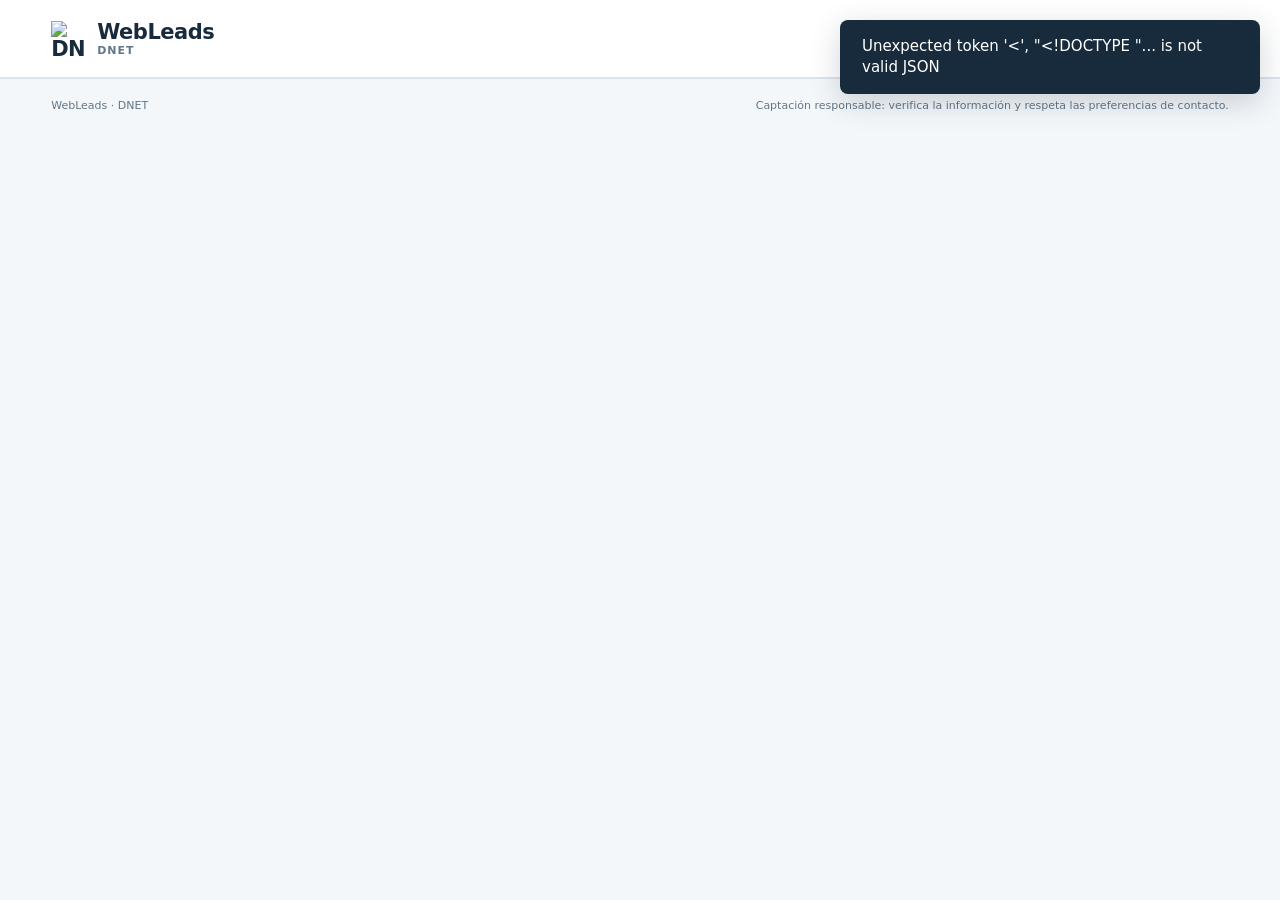
==== static/index.html @ 9f4384c7 "Desplegar WebLeads privado con búsquedas fiables y seguimiento comercial" ====
<!doctype html><html lang="es"><head><meta charset="utf-8"><meta name="viewport" content="width=device-width,initial-scale=1"><title>WebLeads · DNET</title><meta name="description" content="Encuentra negocios locales, revisa oportunidades y organiza la captación de clientes con tu equipo DNET."><meta name="theme-color" content="#2563A6"><meta name="robots" content="noindex,nofollow"><link rel="icon" href="/favicon.svg"><link rel="manifest" href="/static/manifest.json"><link rel="stylesheet" href="/static/style.css"><link rel="stylesheet" href="https://unpkg.com/leaflet@1.9.4/dist/leaflet.css"><script defer src="https://unpkg.com/leaflet@1.9.4/dist/leaflet.js"></script><script defer src="/static/app.js"></script></head><body>
<header><a class="brand" href="/"><img src="/favicon.svg" alt="DNET" width="36" height="36"><span>WebLeads<small>DNET</small></span></a><nav><a href="https://workspace.dnet.llc/" target="_blank" rel="noopener">Workspace</a><button id="logout" hidden>Salir</button></nav></header>
<div id="notice" role="status" aria-live="polite" hidden></div>
<main id="auth" class="auth" hidden><div class="auth-copy"><h1>Tu próxima oportunidad empieza aquí.</h1><p>Encuentra negocios, comprueba lo que necesitan y organiza el siguiente paso con tu equipo.</p></div><form id="loginForm"><h2 id="authTitle">Entra a WebLeads</h2><p id="authHelp">Acceso privado para DNET y las personas invitadas.</p><label id="nameLabel" hidden>Tu nombre<input id="name" autocomplete="name" maxlength="100"></label><label>Correo<input id="email" type="email" required autocomplete="username"></label><label>Contraseña<input id="password" type="password" required autocomplete="current-password" maxlength="200"></label><button class="primary" id="loginButton">Entrar</button><p id="authError" role="alert"></p><small>No hay registro público. Para recuperar el acceso, contacta al administrador del equipo.</small></form></main>
<main id="workspace" hidden><div class="intro"><div><h1>Encuentra. Revisa. Conecta.</h1><p>De una búsqueda local a una oportunidad para DNET.</p></div><span id="account"></span></div><div class="tabs" role="navigation" aria-label="Secciones"><button data-view="search" class="selected">Buscar negocios</button><button data-view="pipeline">Mis prospectos <span id="leadCount">0</span></button><button data-view="team" id="teamTab">Equipo</button></div>
<section id="searchView"><form id="searchForm" class="searchbar"><label>Ubicación<input id="city" placeholder="Omaha, Nebraska, Estados Unidos" required maxlength="150"></label><label>Sector<select id="category"></select></label><label>Radio<select id="radius"><option value="2000">2 km</option><option value="5000" selected>5 km</option><option value="10000">10 km</option><option value="20000">20 km</option></select></label><button class="primary" id="searchButton">Buscar negocios</button></form><div class="info"><strong>Los datos son un punto de partida.</strong> Una web ausente en el mapa requiere comprobación. Antes de contactar, revisa que el negocio esté activo.</div><div class="toolbar"><span id="resultCount">Todavía no has buscado.</span><label class="inline">Mostrar<select id="websiteFilter"><option value="all">Todos</option><option value="por_verificar">Web por verificar</option><option value="encontrada">Web encontrada</option></select></label><button id="saveAll" disabled>Guardar resultados</button></div><div class="discovery"><div id="results" class="results"><div class="empty"><h2>Empieza por una ciudad y un sector.</h2><p>Busca un grupo pequeño de negocios y revisa cada oportunidad antes de preparar una propuesta.</p></div></div><div class="map-panel"><div id="map" aria-label="Mapa de negocios"></div><small>Fuente: <a href="https://www.openstreetmap.org/copyright" target="_blank" rel="noopener">OpenStreetMap, ODbL</a>. Cobertura variable; no incluye reseñas ni verificación de actividad.</small></div></div></section>
<section id="pipelineView" hidden><div class="toolbar"><label class="inline">Etapa<select id="stageFilter"><option value="">Todas</option></select></label><label class="inline">Buscar<input id="leadQuery" placeholder="Nombre, ciudad o nota"></label><a class="button" href="/api/export">Exportar CSV</a><button id="manualLead">Añadir negocio</button><button id="importOld">Importar historial de este navegador</button></div><div id="pipeline"></div></section>
<section id="teamView" hidden><div class="section-title"><h2>Personas que trabajan contigo</h2><p>Miembros: buscan y editan. Lectores: consultan y exportan.</p></div><form id="inviteForm" class="searchbar"><label>Correo<input id="inviteEmail" type="email" required></label><label>Permiso<select id="inviteRole"><option value="Member">Miembro</option><option value="Viewer">Lector</option></select></label><button class="primary">Crear invitación</button></form><div id="inviteResult" hidden><label>Comparte este enlace privado (válido durante 7 días)<input id="inviteUrl" readonly></label><button id="copyInvite">Copiar enlace</button></div><div id="teamList"></div></section>
</main><footer><span>WebLeads · DNET</span><span>Captación responsable: verifica la información y respeta las preferencias de contacto.</span></footer>
<dialog id="editor"><form id="editForm"><div class="dialog-head"><h2 id="editTitle"></h2><button type="button" id="closeEditor" aria-label="Cerrar">✕</button></div><div id="leadDetails"></div><label>Etapa<select id="editStage"></select></label><label>Estado de la web<select id="editWeb"><option value="por_verificar">Por verificar</option><option value="encontrada">Encontrada</option><option value="sin_web_confirmada">Sin web, comprobado</option><option value="deficiente">Web que necesita mejoras</option></select></label><label>Dirección de la web<input id="editUrl" type="url" placeholder="https://"></label><label>Actividad<select id="editActivity"><option value="sin_verificar">Sin verificar</option><option value="confirmada">Actividad comprobada</option></select></label><label>Responsable<select id="editAssignee"></select></label><label>Notas y siguiente paso<textarea id="editNotes" rows="5" maxlength="6000"></textarea></label><button class="primary" id="editSave">Guardar cambios</button></form></dialog>
<dialog id="manual"><form id="manualForm"><div class="dialog-head"><h2>Añadir un negocio</h2><button type="button" id="closeManual" aria-label="Cerrar">✕</button></div><label>Nombre<input id="manualName" required maxlength="200"></label><label>Ciudad<input id="manualCity" maxlength="200"></label><label>Teléfono<input id="manualPhone" maxlength="100"></label><label>Correo<input id="manualEmail" type="email"></label><label>Web<input id="manualWebsite" type="url"></label><button class="primary">Guardar prospecto</button></form></dialog>
</body></html>
---- static/style.css ----
:root{--blue:#2563A6;--ink:#182b3c;--muted:#627687;--line:#dbe3eb;--paper:#f4f7fa;--white:#fff;font-family:"Segoe UI",system-ui,sans-serif;color:var(--ink);background:var(--paper);font-size:15px}*{box-sizing:border-box}body{margin:0}button,input,select,textarea{font:inherit}button,.button{cursor:pointer;border:1px solid var(--line);background:#fff;border-radius:7px;padding:10px 15px;color:var(--ink);text-decoration:none;font-weight:600}button:hover,.button:hover{border-color:var(--blue);color:var(--blue)}button:disabled{opacity:.45;cursor:default}.primary{background:var(--blue);border-color:var(--blue);color:white}.primary:hover{background:#194d85;color:white}a{color:var(--blue)}[hidden]{display:none!important}header{padding:20px 4vw;display:flex;align-items:center;justify-content:space-between;background:white;border-bottom:1px solid var(--line)}.brand{display:flex;gap:10px;align-items:center;color:var(--ink);text-decoration:none;font-size:21px;font-weight:750;letter-spacing:-.5px}.brand small{display:block;color:var(--muted);font-size:11px;letter-spacing:1px}nav{display:flex;align-items:center;gap:22px}nav a{text-decoration:none;font-weight:600}main{max-width:1460px;margin:auto;padding:36px 4vw 60px}h1{font-size:clamp(28px,3vw,44px);letter-spacing:-1.3px;margin:0 0 10px;font-weight:750;line-height:1.12}h2{font-size:22px;letter-spacing:-.5px}p{line-height:1.65;color:var(--muted)}.intro{display:flex;align-items:center;justify-content:space-between;gap:18px}.intro p{margin:0}.intro #account{color:var(--muted);font-size:13px}.tabs{display:flex;gap:4px;border-bottom:1px solid var(--line);margin:28px 0 24px}.tabs button{border:0;background:none;border-radius:0;padding:14px 20px;color:var(--muted)}.tabs button.selected{border-bottom:3px solid var(--blue);color:var(--blue)}.tabs span{font-size:12px;border-radius:12px;background:#e5edf5;padding:2px 7px;margin-left:5px}label{display:flex;flex-direction:column;gap:7px;font-size:13px;font-weight:600;color:var(--muted)}input,select,textarea{width:100%;padding:11px;border:1px solid var(--line);border-radius:6px;background:white;color:var(--ink);min-width:0}input:focus,select:focus,textarea:focus{outline:2px solid #9bbce0;outline-offset:2px}.searchbar{display:grid;grid-template-columns:minmax(200px,2fr) minmax(160px,1fr) 120px auto;align-items:end;gap:14px}.info{padding:13px 0;margin-top:10px;font-size:13px;color:var(--muted);line-height:1.6}.info strong{color:var(--ink)}.toolbar{display:flex;flex-wrap:wrap;align-items:center;gap:12px;margin:20px 0}.toolbar>span{margin-right:auto;color:var(--muted);font-size:13px}.inline{flex-direction:row;align-items:center}.inline input{max-width:220px}.inline select{width:auto}.discovery{display:grid;grid-template-columns:minmax(0,1.08fr) minmax(0,1fr);gap:24px}.results{max-height:670px;overflow:auto;scrollbar-width:thin}.result{background:white;border-bottom:1px solid var(--line);padding:20px;display:grid;grid-template-columns:1fr auto;gap:12px}.result h3{font-size:17px;margin:0 0 9px;letter-spacing:-.2px}.result p{margin:5px 0;font-size:13px}.result .links{display:flex;gap:12px;font-size:13px;flex-wrap:wrap}.badge{display:inline-block;border-radius:4px;background:#edf3f9;color:#2b5378;padding:4px 7px;font-size:11px;margin-bottom:8px}.badge.warn{background:#fff2de;color:#805921}.map-panel{position:sticky;top:20px;align-self:start}#map{height:535px;border-radius:8px;border:1px solid var(--line);z-index:1}.map-panel small{display:block;margin:10px 0;color:var(--muted);font-size:11px;line-height:1.5}.empty{padding:55px 25px;text-align:center;border:1px dashed #c5d3e0;border-radius:8px}.empty p{max-width:390px;margin:0 auto}.pipeline-row{display:grid;grid-template-columns:2fr 1fr 1fr auto;gap:15px;align-items:center;background:white;border-bottom:1px solid var(--line);padding:18px}.pipeline-row h3{margin:0;font-size:16px}.pipeline-row p{margin:5px 0;font-size:12px}.stage{font-size:12px;text-transform:capitalize}.auth{min-height:72vh;display:grid;grid-template-columns:1fr 420px;gap:8vw;align-items:center;max-width:1180px}.auth-copy h1{font-size:clamp(36px,5vw,64px);max-width:650px;line-height:1.05}.auth-copy p{max-width:450px;font-size:18px}.auth form{padding:30px;background:white;border-radius:12px;border:1px solid var(--line);display:grid;gap:18px}.auth h2,.auth p{margin:0}.auth small{font-size:11px;color:var(--muted);line-height:1.7}.auth form p{font-size:13px}#authError{color:#a12c36}#notice{position:fixed;z-index:10000;right:20px;top:20px;max-width:420px;background:var(--ink);color:white;padding:16px 22px;border-radius:8px;box-shadow:0 8px 30px #182b3c33;line-height:1.4}dialog{border:1px solid var(--line);border-radius:12px;max-width:600px;width:calc(100% - 32px);max-height:90vh;padding:25px;color:var(--ink)}dialog::backdrop{background:#182b3c77}dialog form{display:grid;gap:16px}.dialog-head{display:flex;align-items:center;justify-content:space-between}.dialog-head h2{margin:0}#leadDetails{font-size:13px;line-height:1.6;color:var(--muted)}footer{display:flex;gap:20px;justify-content:space-between;padding:20px 4vw;border-top:1px solid var(--line);font-size:11px;color:var(--muted)}.section-title p{margin-top:0}.team-row{display:flex;justify-content:space-between;gap:16px;align-items:center;padding:20px 0;border-bottom:1px solid var(--line)}#inviteResult{background:white;padding:20px;margin-top:18px;border:1px solid var(--line);display:flex;gap:15px;align-items:end}#inviteResult label{flex:1}:focus-visible{outline:3px solid #80add6;outline-offset:3px}@media(max-width:850px){.discovery{grid-template-columns:1fr}.map-panel{position:static;order:-1}#map{height:260px}.searchbar{grid-template-columns:1fr 1fr}.auth{grid-template-columns:1fr;gap:25px}.auth-copy h1{font-size:36px}.pipeline-row{grid-template-columns:1fr auto}.pipeline-row>.stage{grid-column:1}.intro{align-items:start;flex-direction:column}.auth{min-height:auto}.auth form{max-width:520px}.results{max-height:none}}@media(max-width:480px){header{padding:16px}main{padding:25px 16px 45px}.tabs button{padding:12px 10px;font-size:13px}.toolbar{align-items:stretch}.inline{flex:1;flex-wrap:wrap}.searchbar{grid-template-columns:1fr}.searchbar button{width:100%}.result{padding:16px;grid-template-columns:1fr}.result>button{justify-self:start}.auth form{padding:20px}.team-row,#inviteResult,footer{flex-direction:column;align-items:stretch}.auth-copy p{font-size:15px}.brand{font-size:18px}.tabs{overflow:auto;white-space:nowrap}.toolbar input,.inline input{max-width:none}.toolbar a,.toolbar button{flex:1}#notice{left:16px;right:16px;max-width:none}}

.result>button{align-self:start;white-space:nowrap}.team-row select{width:auto;min-width:110px}
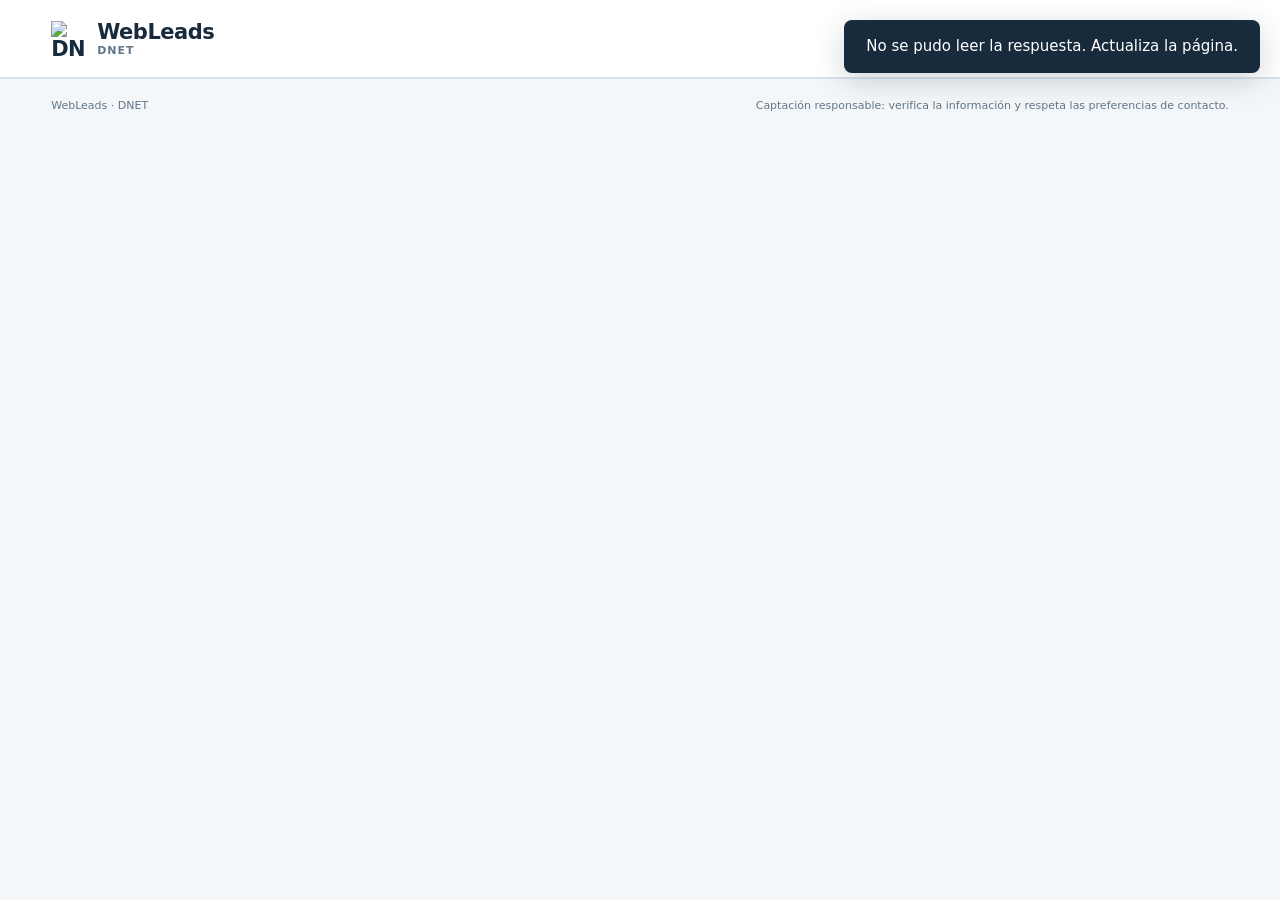
==== commit ba52cab9: "feat: expand WebLeads lead discovery sources" ====
--- a/static/index.html
+++ b/static/index.html
@@ -2,11 +2,12 @@
 <header><a class="brand" href="/"><img src="/favicon.svg" alt="DNET" width="36" height="36"><span>WebLeads<small>DNET</small></span></a><nav><a href="https://workspace.dnet.llc/" target="_blank" rel="noopener">Workspace</a><button id="logout" hidden>Salir</button></nav></header>
 <div id="notice" role="status" aria-live="polite" hidden></div>
 <main id="auth" class="auth" hidden><div class="auth-copy"><h1>Tu próxima oportunidad empieza aquí.</h1><p>Encuentra negocios, comprueba lo que necesitan y organiza el siguiente paso con tu equipo.</p></div><form id="loginForm"><h2 id="authTitle">Entra a WebLeads</h2><p id="authHelp">Acceso privado para DNET y las personas invitadas.</p><label id="nameLabel" hidden>Tu nombre<input id="name" autocomplete="name" maxlength="100"></label><label>Correo<input id="email" type="email" required autocomplete="username"></label><label>Contraseña<input id="password" type="password" required autocomplete="current-password" maxlength="200"></label><button class="primary" id="loginButton">Entrar</button><p id="authError" role="alert"></p><small>No hay registro público. Para recuperar el acceso, contacta al administrador del equipo.</small></form></main>
-<main id="workspace" hidden><div class="intro"><div><h1>Encuentra. Revisa. Conecta.</h1><p>De una búsqueda local a una oportunidad para DNET.</p></div><span id="account"></span></div><div class="tabs" role="navigation" aria-label="Secciones"><button data-view="search" class="selected">Buscar negocios</button><button data-view="pipeline">Mis prospectos <span id="leadCount">0</span></button><button data-view="team" id="teamTab">Equipo</button></div>
-<section id="searchView"><form id="searchForm" class="searchbar"><label>Ubicación<input id="city" placeholder="Omaha, Nebraska, Estados Unidos" required maxlength="150"></label><label>Sector<select id="category"></select></label><label>Radio<select id="radius"><option value="2000">2 km</option><option value="5000" selected>5 km</option><option value="10000">10 km</option><option value="20000">20 km</option></select></label><button class="primary" id="searchButton">Buscar negocios</button></form><div class="info"><strong>Los datos son un punto de partida.</strong> Una web ausente en el mapa requiere comprobación. Antes de contactar, revisa que el negocio esté activo.</div><div class="toolbar"><span id="resultCount">Todavía no has buscado.</span><label class="inline">Mostrar<select id="websiteFilter"><option value="all">Todos</option><option value="por_verificar">Web por verificar</option><option value="encontrada">Web encontrada</option></select></label><button id="saveAll" disabled>Guardar resultados</button></div><div class="discovery"><div id="results" class="results"><div class="empty"><h2>Empieza por una ciudad y un sector.</h2><p>Busca un grupo pequeño de negocios y revisa cada oportunidad antes de preparar una propuesta.</p></div></div><div class="map-panel"><div id="map" aria-label="Mapa de negocios"></div><small>Fuente: <a href="https://www.openstreetmap.org/copyright" target="_blank" rel="noopener">OpenStreetMap, ODbL</a>. Cobertura variable; no incluye reseñas ni verificación de actividad.</small></div></div></section>
-<section id="pipelineView" hidden><div class="toolbar"><label class="inline">Etapa<select id="stageFilter"><option value="">Todas</option></select></label><label class="inline">Buscar<input id="leadQuery" placeholder="Nombre, ciudad o nota"></label><a class="button" href="/api/export">Exportar CSV</a><button id="manualLead">Añadir negocio</button><button id="importOld">Importar historial de este navegador</button></div><div id="pipeline"></div></section>
+<main id="workspace" hidden><div class="intro"><div><h1>Encuentra. Revisa. Conecta.</h1><p>Negocios, contactos y oportunidades con su fuente a la vista.</p></div><span id="account"></span></div><div class="tabs" role="navigation" aria-label="Secciones"><button data-view="search" class="selected">Buscar leads</button><button data-view="sources">Otras fuentes</button><button data-view="pipeline">Mis prospectos <span id="leadCount">0</span></button><button data-view="team" id="teamTab">Equipo</button></div>
+<section id="searchView"><div class="apollo-panel"><div class="section-title"><h2>Contactos de empresas en Apollo</h2><p>Encuentra propietarios y responsables de empresas por ubicación y tamaño.</p></div><div id="apolloConfigNotice" class="info" role="status"></div><form id="apolloSearchForm" class="searchbar"><label>Sede de la empresa<input id="apolloLocation" value="United States" required maxlength="120" placeholder="United States, Florida, Miami"></label><label>Cargos (separados por punto y coma)<input id="apolloTitles" value="owner; founder; president; CEO; office manager" maxlength="500"></label><label>Tamaño<select id="apolloSize"><option value="1,200" selected>1–200 empleados</option><option value="1,10">1–10</option><option value="11,50">11–50</option><option value="51,200">51–200</option><option value="201,500">201–500</option></select></label><label>Palabra clave (opcional)<input id="apolloKeyword" maxlength="120" placeholder="IT support, accounting…"></label><label>Resultados<select id="apolloLimit"><option value="10">10</option><option value="25" selected>25</option><option value="50">50</option></select></label><button class="primary" id="apolloSearchButton">Buscar contactos</button></form><div id="apolloNotice" class="info" role="status" aria-live="polite">La búsqueda de Apollo no consume créditos de enriquecimiento. Apollo oculta parte del apellido y no entrega correo ni teléfono hasta enriquecer el contacto.</div><div class="toolbar"><span id="apolloCount">Configura Apollo para empezar.</span><button id="saveApolloAll" disabled>Guardar esta página</button></div><div id="apolloResults" class="apollo-results"></div><div id="apolloPagination" class="apollo-pagination" hidden><button id="apolloPrevious" type="button">Anterior</button><span id="apolloPageStatus" aria-live="polite"></span><button id="apolloNext" type="button">Siguiente</button></div></div><hr class="section-rule"><form id="searchForm" class="searchbar"><div class="location-control"><label>Ciudad o ubicación<input id="city" placeholder="Ciudad, estado y país" required maxlength="150" aria-describedby="locationStatus"></label><button type="button" id="locateButton">Encontrarme</button><label id="locationChoicesLabel" hidden>Elige la ubicación<select id="locationChoices"></select></label><small id="locationStatus" role="status" aria-live="polite">Escribe cualquier ciudad o usa tu ubicación actual.</small></div><label>Sector<select id="category"></select></label><label>Radio<select id="radius"><option value="2000">2 km</option><option value="5000" selected>5 km</option><option value="10000">10 km</option><option value="20000">20 km</option></select></label><button class="primary" id="searchButton">Buscar negocios locales</button></form><div class="info"><strong>Los datos son un punto de partida.</strong> Una web ausente en el mapa requiere comprobación. Antes de contactar, revisa que el negocio esté activo.</div><div class="toolbar"><span id="resultCount">Todavía no has buscado.</span><label class="inline">Mostrar<select id="websiteFilter"><option value="all">Todos</option><option value="por_verificar">Web por verificar</option><option value="encontrada">Web encontrada</option></select></label><button id="saveAll" disabled>Guardar resultados</button></div><div class="discovery"><div id="results" class="results"><div class="empty"><h2>Empieza por una ciudad y un sector.</h2><p>Busca un grupo pequeño de negocios y revisa cada oportunidad antes de preparar una propuesta.</p></div></div><div class="map-panel"><div id="map" aria-label="Mapa de negocios"></div><small>Fuente: <a href="https://www.openstreetmap.org/copyright" target="_blank" rel="noopener">OpenStreetMap, ODbL</a>. Consultas de negocios mediante VK Maps o Private.coffee. Cobertura variable; no incluye reseñas ni verificación de actividad.</small></div></div></section>
+<section id="sourcesView" hidden><div class="section-title"><h2>Más caminos para encontrar oportunidades</h2><p>Algunas fuentes publican datos por API; otras requieren revisar el negocio en su propio sitio antes de guardarlo.</p></div><div class="sam-panel"><div class="section-title"><h3>Contratos y compras del gobierno federal</h3><p>Oportunidades activas de SAM.gov con fecha, agencia y datos públicos del contacto de contratación cuando están disponibles.</p></div><div id="samConfigNotice" class="info" role="status"></div><form id="samSearchForm" class="searchbar"><label>Servicio o palabra clave<input id="samTitle" value="IT support" required maxlength="120" placeholder="IT support, cybersecurity, web design"></label><label>Estado<select id="samState"><option value="">Todos los estados</option><option value="AL">Alabama</option><option value="AK">Alaska</option><option value="AZ">Arizona</option><option value="AR">Arkansas</option><option value="CA">California</option><option value="CO">Colorado</option><option value="CT">Connecticut</option><option value="DE">Delaware</option><option value="FL">Florida</option><option value="GA">Georgia</option><option value="HI">Hawaii</option><option value="ID">Idaho</option><option value="IL">Illinois</option><option value="IN">Indiana</option><option value="IA">Iowa</option><option value="KS">Kansas</option><option value="KY">Kentucky</option><option value="LA">Louisiana</option><option value="ME">Maine</option><option value="MD">Maryland</option><option value="MA">Massachusetts</option><option value="MI">Michigan</option><option value="MN">Minnesota</option><option value="MS">Mississippi</option><option value="MO">Missouri</option><option value="MT">Montana</option><option value="NE">Nebraska</option><option value="NV">Nevada</option><option value="NH">New Hampshire</option><option value="NJ">New Jersey</option><option value="NM">New Mexico</option><option value="NY">New York</option><option value="NC">North Carolina</option><option value="ND">North Dakota</option><option value="OH">Ohio</option><option value="OK">Oklahoma</option><option value="OR">Oregon</option><option value="PA">Pennsylvania</option><option value="RI">Rhode Island</option><option value="SC">South Carolina</option><option value="SD">South Dakota</option><option value="TN">Tennessee</option><option value="TX">Texas</option><option value="UT">Utah</option><option value="VT">Vermont</option><option value="VA">Virginia</option><option value="WA">Washington</option><option value="WV">West Virginia</option><option value="WI">Wisconsin</option><option value="WY">Wyoming</option></select></label><label>Publicado desde<input id="samPostedFrom" type="date" required></label><label>Hasta<input id="samPostedTo" type="date" required></label><label>Resultados<select id="samLimit"><option value="10">10</option><option value="25" selected>25</option><option value="50">50</option></select></label><button class="primary" id="samSearchButton">Buscar contratos</button></form><div class="info">Los contratos federales son oportunidades comerciales, no clientes ya ganados. Revisa requisitos y plazos antes de invertir tiempo.</div><div class="toolbar"><span id="samCount">Conecta SAM.gov para buscar.</span><button id="saveSamAll" disabled>Guardar esta página</button><a class="button" href="https://sam.gov/content/opportunities" target="_blank" rel="noopener noreferrer">Abrir SAM.gov</a></div><div id="samResults" class="source-results"></div><div id="samPagination" class="apollo-pagination" hidden><button id="samPrevious" type="button">Anterior</button><span id="samPageStatus" aria-live="polite"></span><button id="samNext" type="button">Siguiente</button></div></div><form id="sourceLinksForm" class="source-query"><label>Zona que te interesa<input id="sourceLocation" value="United States" maxlength="120"></label><label>Qué buscas<input id="sourceKeywords" value="IT support, cybersecurity, web design" maxlength="120"></label></form><div class="source-grid"><article class="source-card"><h3>Google Maps y directorios locales</h3><p>Busca negocios por zona y servicio. Revisa su web, teléfono y redes en su ficha oficial antes de guardarlos.</p><a id="sourceMaps" href="https://www.google.com/maps" target="_blank" rel="noopener noreferrer">Buscar negocios</a></article><article class="source-card"><h3>Cámaras de comercio</h3><p>Encuentra directorios de miembros y contactos de negocios de cada ciudad.</p><a id="sourceChamber" href="https://www.uschamber.com/co/chambers" target="_blank" rel="noopener noreferrer">Buscar cámaras por zona</a></article><article class="source-card"><h3>LinkedIn</h3><p>Investiga empresas y localiza a la persona que decide. WebLeads no extrae perfiles ni automatiza mensajes.</p><a id="sourceLinkedIn" href="https://www.linkedin.com/" target="_blank" rel="noopener noreferrer">Buscar empresas</a></article><article class="source-card"><h3>Señales de contratación</h3><p>Una vacante de soporte o administración de sistemas puede indicar una necesidad. Confirma que aceptarían un proveedor externo.</p><a id="sourceJobs" href="https://www.indeed.com/" target="_blank" rel="noopener noreferrer">Revisar empleos</a></article><article class="source-card"><h3>Eventos y networking</h3><p>Busca encuentros empresariales, asociaciones y eventos de cámaras; registra solo contactos obtenidos de forma directa.</p><a id="sourceEvents" href="https://www.eventbrite.com/" target="_blank" rel="noopener noreferrer">Buscar eventos</a></article><article class="source-card"><h3>SBA Small Business Search</h3><p>Directorio oficial de empresas pequeñas certificadas, útil para alianzas y oportunidades de contratación pública.</p><a id="sourceSba" href="https://search.certifications.sba.gov/" target="_blank" rel="noopener noreferrer">Abrir directorio SBA</a></article><article class="source-card"><h3>Referidos y socios</h3><p>Registra oportunidades recomendadas por contadores, agencias, consultores y proveedores locales.</p><button id="sourceReferral" type="button">Registrar referido</button></article></div><div class="info"><strong>Sin raspado oculto.</strong> LinkedIn y algunos directorios no ofrecen una API abierta de prospección; estas fuentes se abren para revisión humana. Añade cada oportunidad con su fuente verificable.</div></section>
+<section id="pipelineView" hidden><div class="toolbar"><label class="inline">Etapa<select id="stageFilter"><option value="">Todas</option></select></label><label class="inline">Buscar<input id="leadQuery" placeholder="Empresa, contacto, ciudad o nota"></label><a class="button" href="/api/export">Exportar CSV</a><a class="button" href="/api/export.xlsx">Descargar Excel</a><button id="manualLead">Añadir negocio</button><button id="importOld">Importar historial de este navegador</button></div><div id="pipeline"></div></section>
 <section id="teamView" hidden><div class="section-title"><h2>Personas que trabajan contigo</h2><p>Miembros: buscan y editan. Lectores: consultan y exportan.</p></div><form id="inviteForm" class="searchbar"><label>Correo<input id="inviteEmail" type="email" required></label><label>Permiso<select id="inviteRole"><option value="Member">Miembro</option><option value="Viewer">Lector</option></select></label><button class="primary">Crear invitación</button></form><div id="inviteResult" hidden><label>Comparte este enlace privado (válido durante 7 días)<input id="inviteUrl" readonly></label><button id="copyInvite">Copiar enlace</button></div><div id="teamList"></div></section>
 </main><footer><span>WebLeads · DNET</span><span>Captación responsable: verifica la información y respeta las preferencias de contacto.</span></footer>
 <dialog id="editor"><form id="editForm"><div class="dialog-head"><h2 id="editTitle"></h2><button type="button" id="closeEditor" aria-label="Cerrar">✕</button></div><div id="leadDetails"></div><label>Etapa<select id="editStage"></select></label><label>Estado de la web<select id="editWeb"><option value="por_verificar">Por verificar</option><option value="encontrada">Encontrada</option><option value="sin_web_confirmada">Sin web, comprobado</option><option value="deficiente">Web que necesita mejoras</option></select></label><label>Dirección de la web<input id="editUrl" type="url" placeholder="https://"></label><label>Actividad<select id="editActivity"><option value="sin_verificar">Sin verificar</option><option value="confirmada">Actividad comprobada</option></select></label><label>Responsable<select id="editAssignee"></select></label><label>Notas y siguiente paso<textarea id="editNotes" rows="5" maxlength="6000"></textarea></label><button class="primary" id="editSave">Guardar cambios</button></form></dialog>
-<dialog id="manual"><form id="manualForm"><div class="dialog-head"><h2>Añadir un negocio</h2><button type="button" id="closeManual" aria-label="Cerrar">✕</button></div><label>Nombre<input id="manualName" required maxlength="200"></label><label>Ciudad<input id="manualCity" maxlength="200"></label><label>Teléfono<input id="manualPhone" maxlength="100"></label><label>Correo<input id="manualEmail" type="email"></label><label>Web<input id="manualWebsite" type="url"></label><button class="primary">Guardar prospecto</button></form></dialog>
+<dialog id="manual"><form id="manualForm"><div class="dialog-head"><h2>Añadir una oportunidad verificada</h2><button type="button" id="closeManual" aria-label="Cerrar">✕</button></div><label>Empresa u oportunidad<input id="manualName" required maxlength="200"></label><label>Persona de contacto<input id="manualContact" maxlength="200"></label><label>Cargo<input id="manualTitle" maxlength="150"></label><label>Ciudad o zona<input id="manualCity" maxlength="200"></label><label>Teléfono publicado<input id="manualPhone" maxlength="100"></label><label>Correo publicado<input id="manualEmail" type="email" maxlength="254"></label><label>Página web<input id="manualWebsite" type="url" placeholder="https://"></label><label>Redes sociales (URLs separadas por coma)<input id="manualSocials" maxlength="1000" placeholder="https://linkedin.com/company/…"></label><label>Fuente<select id="manualSource"><option value="Revisión manual">Revisión manual</option><option value="Cámara de comercio">Cámara de comercio</option><option value="LinkedIn">LinkedIn</option><option value="Empleo">Señal de empleo</option><option value="Evento">Evento / networking</option><option value="Referido">Referido de un socio</option><option value="Google Maps">Google Maps</option><option value="SAM.gov">SAM.gov</option></select></label><label>Enlace a la fuente<input id="manualSourceUrl" type="url" placeholder="https://"></label><button class="primary">Guardar prospecto</button></form></dialog>
 </body></html>
--- a/static/style.css
+++ b/static/style.css
@@ -1,3 +1,9 @@
 :root{--blue:#2563A6;--ink:#182b3c;--muted:#627687;--line:#dbe3eb;--paper:#f4f7fa;--white:#fff;font-family:"Segoe UI",system-ui,sans-serif;color:var(--ink);background:var(--paper);font-size:15px}*{box-sizing:border-box}body{margin:0}button,input,select,textarea{font:inherit}button,.button{cursor:pointer;border:1px solid var(--line);background:#fff;border-radius:7px;padding:10px 15px;color:var(--ink);text-decoration:none;font-weight:600}button:hover,.button:hover{border-color:var(--blue);color:var(--blue)}button:disabled{opacity:.45;cursor:default}.primary{background:var(--blue);border-color:var(--blue);color:white}.primary:hover{background:#194d85;color:white}a{color:var(--blue)}[hidden]{display:none!important}header{padding:20px 4vw;display:flex;align-items:center;justify-content:space-between;background:white;border-bottom:1px solid var(--line)}.brand{display:flex;gap:10px;align-items:center;color:var(--ink);text-decoration:none;font-size:21px;font-weight:750;letter-spacing:-.5px}.brand small{display:block;color:var(--muted);font-size:11px;letter-spacing:1px}nav{display:flex;align-items:center;gap:22px}nav a{text-decoration:none;font-weight:600}main{max-width:1460px;margin:auto;padding:36px 4vw 60px}h1{font-size:clamp(28px,3vw,44px);letter-spacing:-1.3px;margin:0 0 10px;font-weight:750;line-height:1.12}h2{font-size:22px;letter-spacing:-.5px}p{line-height:1.65;color:var(--muted)}.intro{display:flex;align-items:center;justify-content:space-between;gap:18px}.intro p{margin:0}.intro #account{color:var(--muted);font-size:13px}.tabs{display:flex;gap:4px;border-bottom:1px solid var(--line);margin:28px 0 24px}.tabs button{border:0;background:none;border-radius:0;padding:14px 20px;color:var(--muted)}.tabs button.selected{border-bottom:3px solid var(--blue);color:var(--blue)}.tabs span{font-size:12px;border-radius:12px;background:#e5edf5;padding:2px 7px;margin-left:5px}label{display:flex;flex-direction:column;gap:7px;font-size:13px;font-weight:600;color:var(--muted)}input,select,textarea{width:100%;padding:11px;border:1px solid var(--line);border-radius:6px;background:white;color:var(--ink);min-width:0}input:focus,select:focus,textarea:focus{outline:2px solid #9bbce0;outline-offset:2px}.searchbar{display:grid;grid-template-columns:minmax(200px,2fr) minmax(160px,1fr) 120px auto;align-items:end;gap:14px}.info{padding:13px 0;margin-top:10px;font-size:13px;color:var(--muted);line-height:1.6}.info strong{color:var(--ink)}.toolbar{display:flex;flex-wrap:wrap;align-items:center;gap:12px;margin:20px 0}.toolbar>span{margin-right:auto;color:var(--muted);font-size:13px}.inline{flex-direction:row;align-items:center}.inline input{max-width:220px}.inline select{width:auto}.discovery{display:grid;grid-template-columns:minmax(0,1.08fr) minmax(0,1fr);gap:24px}.results{max-height:670px;overflow:auto;scrollbar-width:thin}.result{background:white;border-bottom:1px solid var(--line);padding:20px;display:grid;grid-template-columns:1fr auto;gap:12px}.result h3{font-size:17px;margin:0 0 9px;letter-spacing:-.2px}.result p{margin:5px 0;font-size:13px}.result .links{display:flex;gap:12px;font-size:13px;flex-wrap:wrap}.badge{display:inline-block;border-radius:4px;background:#edf3f9;color:#2b5378;padding:4px 7px;font-size:11px;margin-bottom:8px}.badge.warn{background:#fff2de;color:#805921}.map-panel{position:sticky;top:20px;align-self:start}#map{height:535px;border-radius:8px;border:1px solid var(--line);z-index:1}.map-panel small{display:block;margin:10px 0;color:var(--muted);font-size:11px;line-height:1.5}.empty{padding:55px 25px;text-align:center;border:1px dashed #c5d3e0;border-radius:8px}.empty p{max-width:390px;margin:0 auto}.pipeline-row{display:grid;grid-template-columns:2fr 1fr 1fr auto;gap:15px;align-items:center;background:white;border-bottom:1px solid var(--line);padding:18px}.pipeline-row h3{margin:0;font-size:16px}.pipeline-row p{margin:5px 0;font-size:12px}.stage{font-size:12px;text-transform:capitalize}.auth{min-height:72vh;display:grid;grid-template-columns:1fr 420px;gap:8vw;align-items:center;max-width:1180px}.auth-copy h1{font-size:clamp(36px,5vw,64px);max-width:650px;line-height:1.05}.auth-copy p{max-width:450px;font-size:18px}.auth form{padding:30px;background:white;border-radius:12px;border:1px solid var(--line);display:grid;gap:18px}.auth h2,.auth p{margin:0}.auth small{font-size:11px;color:var(--muted);line-height:1.7}.auth form p{font-size:13px}#authError{color:#a12c36}#notice{position:fixed;z-index:10000;right:20px;top:20px;max-width:420px;background:var(--ink);color:white;padding:16px 22px;border-radius:8px;box-shadow:0 8px 30px #182b3c33;line-height:1.4}dialog{border:1px solid var(--line);border-radius:12px;max-width:600px;width:calc(100% - 32px);max-height:90vh;padding:25px;color:var(--ink)}dialog::backdrop{background:#182b3c77}dialog form{display:grid;gap:16px}.dialog-head{display:flex;align-items:center;justify-content:space-between}.dialog-head h2{margin:0}#leadDetails{font-size:13px;line-height:1.6;color:var(--muted)}footer{display:flex;gap:20px;justify-content:space-between;padding:20px 4vw;border-top:1px solid var(--line);font-size:11px;color:var(--muted)}.section-title p{margin-top:0}.team-row{display:flex;justify-content:space-between;gap:16px;align-items:center;padding:20px 0;border-bottom:1px solid var(--line)}#inviteResult{background:white;padding:20px;margin-top:18px;border:1px solid var(--line);display:flex;gap:15px;align-items:end}#inviteResult label{flex:1}:focus-visible{outline:3px solid #80add6;outline-offset:3px}@media(max-width:850px){.discovery{grid-template-columns:1fr}.map-panel{position:static;order:-1}#map{height:260px}.searchbar{grid-template-columns:1fr 1fr}.auth{grid-template-columns:1fr;gap:25px}.auth-copy h1{font-size:36px}.pipeline-row{grid-template-columns:1fr auto}.pipeline-row>.stage{grid-column:1}.intro{align-items:start;flex-direction:column}.auth{min-height:auto}.auth form{max-width:520px}.results{max-height:none}}@media(max-width:480px){header{padding:16px}main{padding:25px 16px 45px}.tabs button{padding:12px 10px;font-size:13px}.toolbar{align-items:stretch}.inline{flex:1;flex-wrap:wrap}.searchbar{grid-template-columns:1fr}.searchbar button{width:100%}.result{padding:16px;grid-template-columns:1fr}.result>button{justify-self:start}.auth form{padding:20px}.team-row,#inviteResult,footer{flex-direction:column;align-items:stretch}.auth-copy p{font-size:15px}.brand{font-size:18px}.tabs{overflow:auto;white-space:nowrap}.toolbar input,.inline input{max-width:none}.toolbar a,.toolbar button{flex:1}#notice{left:16px;right:16px;max-width:none}}
 
 .result>button{align-self:start;white-space:nowrap}.team-row select{width:auto;min-width:110px}
+
+.location-control{display:grid;grid-template-columns:1fr auto;gap:8px;align-items:end}.location-control small,.location-control #locationChoicesLabel{grid-column:1/-1}.location-control small{color:var(--muted);line-height:1.5}.location-control button{white-space:nowrap}
+.apollo-panel{background:white;border:1px solid var(--line);border-radius:10px;padding:22px;margin:0 0 30px}.apollo-panel .section-title h2{margin:0}.apollo-panel .section-title p{margin:6px 0 12px}.apollo-panel .searchbar{grid-template-columns:repeat(3,minmax(150px,1fr));margin-top:14px}.apollo-panel .info{margin:4px 0}.apollo-panel .toolbar{margin:12px 0}.apollo-results{display:grid;grid-template-columns:repeat(2,minmax(0,1fr));gap:12px}.apollo-result{border:1px solid var(--line);border-radius:8px;padding:16px}.apollo-result .badge{background:#edf3f9}.apollo-pagination{display:flex;justify-content:flex-end;align-items:center;gap:12px;margin-top:16px;color:var(--muted);font-size:13px}.section-rule{border:0;border-top:1px solid var(--line);margin:30px 0}.pipeline-row p{overflow-wrap:anywhere}@media(max-width:850px){.apollo-panel .searchbar{grid-template-columns:1fr 1fr}.apollo-results{grid-template-columns:1fr}}@media(max-width:480px){.apollo-panel{padding:16px}.apollo-panel .searchbar{grid-template-columns:1fr}.apollo-results{grid-template-columns:1fr}.apollo-pagination{justify-content:space-between}}
+.sam-panel,.source-card{background:#fff;border:1px solid var(--line);border-radius:10px;padding:22px}.sam-panel{margin:18px 0 28px}.sam-panel .section-title h3{margin:0}.sam-panel .section-title p{margin:6px 0 12px}.sam-panel .searchbar{grid-template-columns:repeat(3,minmax(150px,1fr));margin-top:14px}.sam-panel .info{margin:10px 0}.source-query{display:grid;grid-template-columns:1fr 1fr;gap:16px;padding:18px;background:#f5f8fb;border-radius:10px;margin-bottom:18px}.source-grid{display:grid;grid-template-columns:repeat(3,minmax(0,1fr));gap:14px}.source-card{display:flex;flex-direction:column;align-items:flex-start;gap:8px}.source-card h3{margin:0;font-size:17px}.source-card p{margin:0 0 auto;padding-bottom:12px;color:var(--muted);font-size:14px;line-height:1.55}.source-card a,.source-card button{margin-top:8px}.source-results{display:grid;grid-template-columns:repeat(2,minmax(0,1fr));gap:12px}.source-results .result{margin:0}.source-results p{overflow-wrap:anywhere}.result-actions{display:flex;gap:8px;align-items:flex-start;flex-wrap:wrap}.result-actions button{white-space:nowrap}.links a{overflow-wrap:anywhere}
+@media(max-width:850px){.sam-panel .searchbar{grid-template-columns:1fr 1fr}.source-grid{grid-template-columns:1fr 1fr}.source-results{grid-template-columns:1fr}}
+@media(max-width:480px){.sam-panel,.source-card{padding:16px}.sam-panel .searchbar,.source-query,.source-grid,.source-results{grid-template-columns:1fr}.result-actions{width:100%}.result-actions button{flex:1}}
